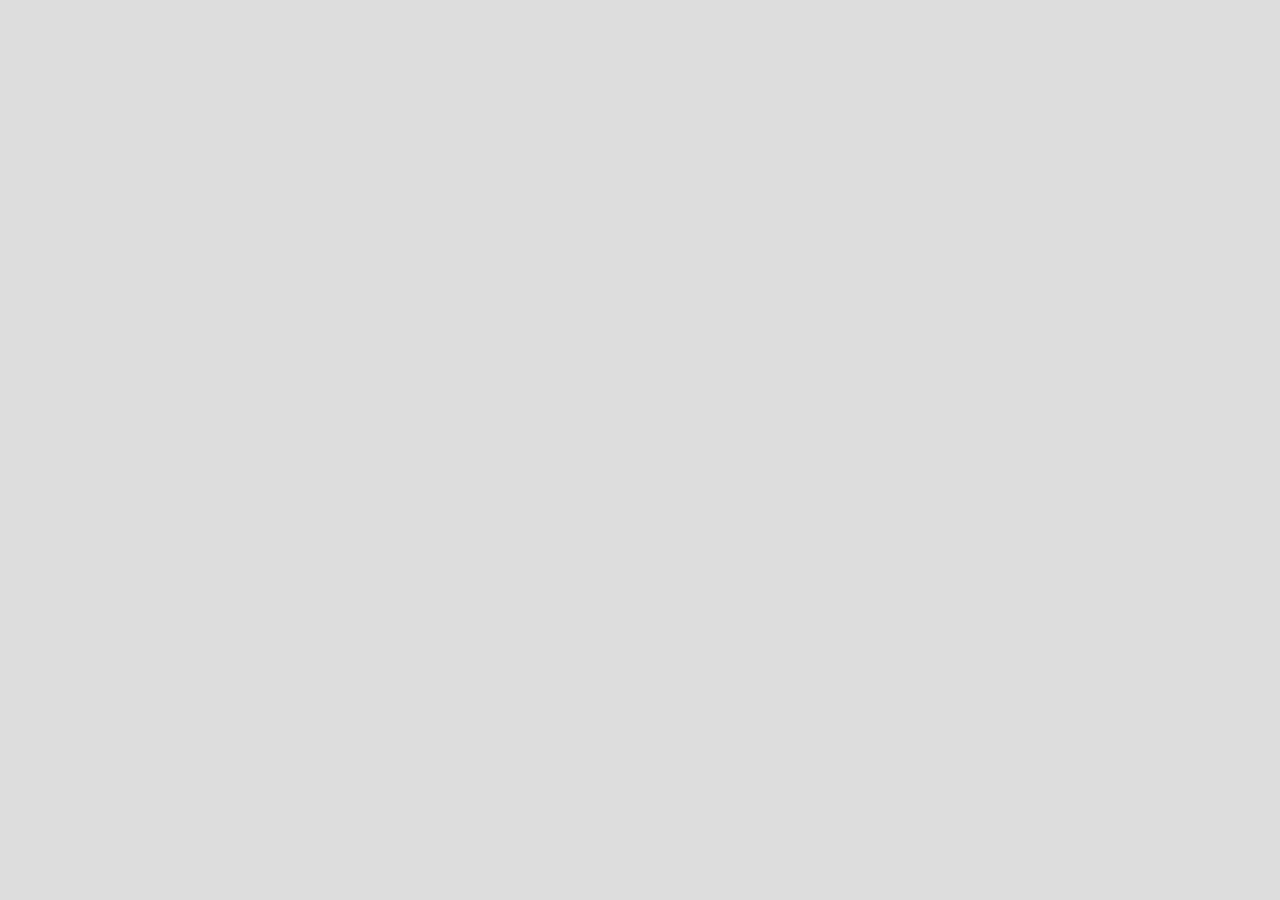
==== 1-welcome-grid/index.html @ 0849283d "Repo contained completed code. Changed to starter" ====
<!DOCTYPE html>
<html lang="en">
<head>
    <meta charset="UTF-8">
    <meta http-equiv="X-UA-Compatible" content="IE=edge">
    <meta name="viewport" content="width=device-width, initial-scale=1.0">
    <link rel="stylesheet" href="css/style.css">
    <title>Welcome Grid</title>
</head>
<body>
    <section class="grid-container">
        <!-- <article class="item item1">1</article> -->
        <!-- <article class="item item2">2</article> -->
        <!-- <article class="item item3">3</article> -->
        <!-- <article class="item item4">4</article> -->
        <!-- <article class="item item5">5</article> -->
        <!-- <article class="item item6">6</article> -->
    </section>
</body>
</html>
---- 1-welcome-grid/css/style.css ----
* {
    box-sizing: border-box;
}
body{
    margin: 0;
    background-color: #dddddd;
}
.grid-container {
    background-color: white;
    width: max-content;
    margin: 100px auto;
}
.item{
    font-family: sans-serif;
    font-size: 3em;
    font-weight: bold;
    padding-inline: .1em;
}
.item1{
    background-color: lightblue;
}
.item2{
    background-color: rgb(240, 209, 189);
}
.item3{
    background-color: rgb(220, 240, 189);
}
.item4{
    background-color: rgb(240, 189, 229);
}
.item5{
    background-color: rgb(231, 231, 131);
}
.item6{
    background-color: rgb(143, 164, 173);
}
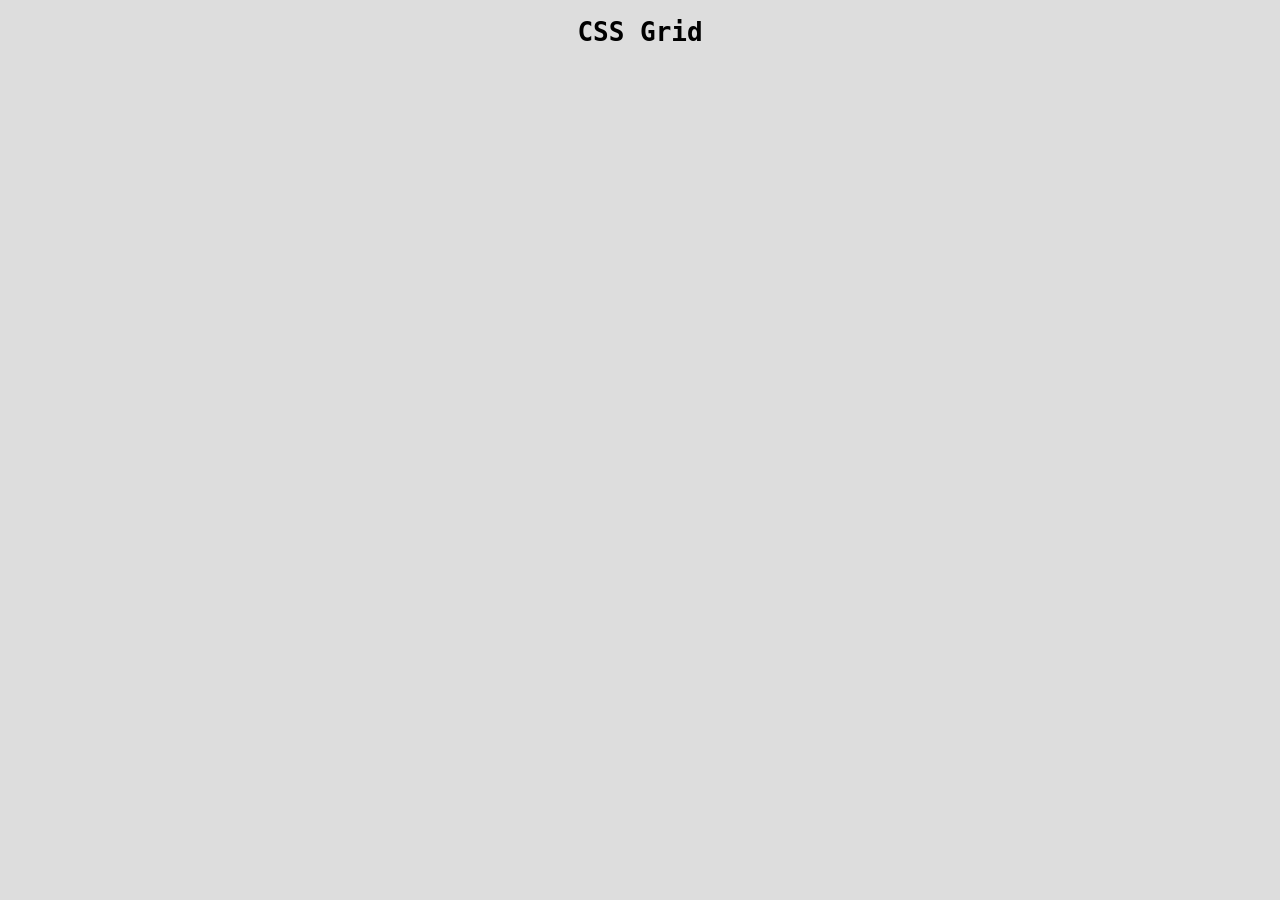
==== commit b90c3b52: "Add heading" ====
--- a/1-welcome-grid/index.html
+++ b/1-welcome-grid/index.html
@@ -8,6 +8,7 @@
     <title>Welcome Grid</title>
 </head>
 <body>
+    <h1>CSS Grid</h1>
     <section class="grid-container">
         <!-- <article class="item item1">1</article> -->
         <!-- <article class="item item2">2</article> -->
--- a/1-welcome-grid/css/style.css
+++ b/1-welcome-grid/css/style.css
@@ -1,36 +1,50 @@
 * {
     box-sizing: border-box;
 }
+
 body{
     margin: 0;
     background-color: #dddddd;
 }
+
+h1 {
+    text-align: center;
+    font-family: monospace;
+}
+
 .grid-container {
+    width: max-content;
+    margin: 50px auto;
     background-color: white;
-    width: max-content;
-    margin: 100px auto;
 }
+
 .item{
     font-family: sans-serif;
     font-size: 3em;
     font-weight: bold;
     padding-inline: .1em;
 }
+
 .item1{
     background-color: lightblue;
 }
+
 .item2{
     background-color: rgb(240, 209, 189);
 }
+
 .item3{
     background-color: rgb(220, 240, 189);
 }
+
 .item4{
     background-color: rgb(240, 189, 229);
 }
+
 .item5{
     background-color: rgb(231, 231, 131);
 }
+
 .item6{
     background-color: rgb(143, 164, 173);
 }
